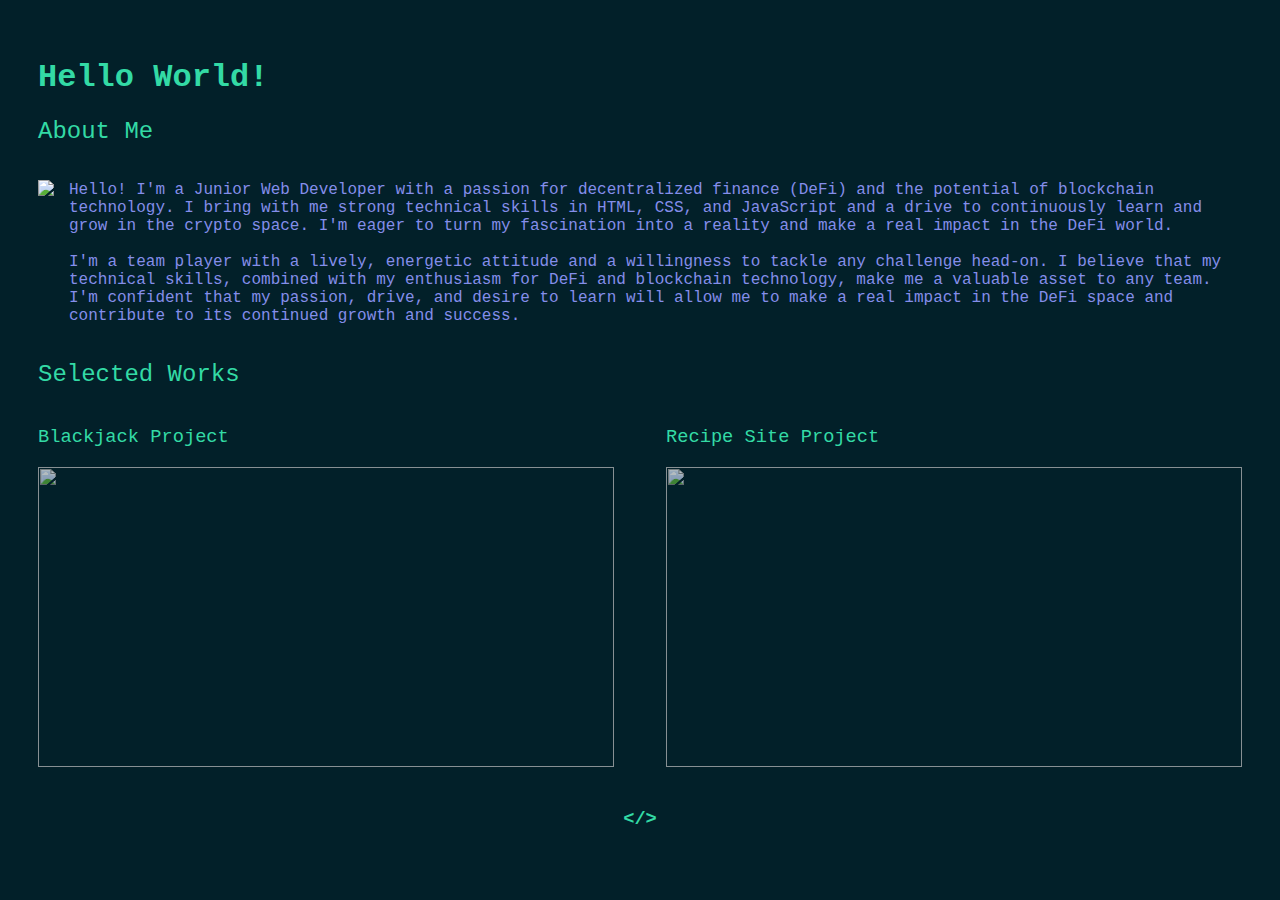
==== index.html @ b270169a "created portfolio main page and 2 sub pages" ====
<!DOCTYPE html>
<html lang="en">
  <head>
    <meta charset="utf-8" />
    <link href="styles.css" rel="stylesheet" />
    <link rel="icon" type="image/x-icon" href="https://www.nicepng.com/png/full/128-1285086_green-icon-code-back-flat-icon-png.png">
    <title>Norman Kwok</title>
  </head>
  <body>
    <h1>Hello World!</h1>
    <h2 id = 'about-me-head'>About Me</h2>
    <div class="flex-container-about">
      <img id = "pfp" src = "https://bafybeicb7cqndnzbh42i5heo5w5kr6bafx376a6r5jkrlvynb66sn3h3ta.ipfs.nftstorage.link/7814.png?ext=png">
      <p id = 'about-me'>Hello! I'm a Junior Web Developer with a passion for decentralized finance (DeFi) and the potential of blockchain technology. I bring with me strong technical skills in HTML, CSS, and JavaScript and a drive to continuously learn and grow in the crypto space. I'm eager to turn my fascination into a reality and make a real impact in the DeFi world.
      <br><br>I'm a team player with a lively, energetic attitude and a willingness to tackle any challenge head-on. I believe that my technical skills, combined with my enthusiasm for DeFi and blockchain technology, make me a valuable asset to any team. I'm confident that my passion, drive, and desire to learn will allow me to make a real impact in the DeFi space and contribute to its continued growth and success.
      </p>
    </div>
    <h2>Selected Works</h2>
    <div class="flex-container-projects">
      <div class = "project-1">
        <h3 class = "project-title">Blackjack Project</h3>
        <a href = "blackjack.html"><img class = "project-image" src = "https://f8n-production-collection-assets.imgix.net/0xaDB6a212a3C0aaB0b8C4D5C9752e03d11E15b442/2/nft.png?q=80&auto=format%2Ccompress&cs=srgb&w=3000&h=3000&fit=max"></a>
      </div>
      <div class = "project-2">
        <h3 class = "project-title">Recipe Site Project</h3>
        <a href = "recipe.html"><img class = "project-image" src = "https://d2ybmb80bbm9ts.cloudfront.net/w2/eg/QmbuLVXm68X7U8ddx1bBQ116Rgf43X24Hk1B6GWuAAw2eg/nft.jpg"></a>
      </div>
    </div>
    <br>
    <h3 class = "end-symbol"> &lt;/&gt; </h3>
  </body>
</html>
---- styles.css ----
body {
  background-color: rgb(2, 32, 41);
}

h1, h2, h3 {
  color:rgb(51, 218, 165);
  font-family:'Courier New', Courier, monospace;
  font-weight: 300;
}


h1 {
  font-weight: 600;
}

p {
  color:rgb(147, 154, 255);
  font-family:'Courier New', Courier, monospace;
  font-weight: 100;
  opacity: 0.9;
}

body{
  padding: 30px;
}

.flex-home{
  display: flex;
  justify-content: center;
}

.home-button{
  background-color: rgb(102, 111, 234);
  width: 200px;
  padding:10px;
  font-family: 'Courier New', Courier, monospace;
  font-size: 16px;
  font-weight: bold;
  border: none;
  margin: 30px 30px 0px 0px;
  border-radius: 10px;  
}

.home-button:link {
  color:rgb(40, 4, 83);
  text-decoration: none;

}

.home-button:hover {
  color:rgb(171, 241, 255);
  text-decoration: none; 
}

.flex-project-page{
  display:flex;
  justify-content: center;
}

.outgoing-button {
  background-color: rgb(26, 150, 117);
  width: 200px;
  padding:10px;
  font-family: 'Courier New', Courier, monospace;
  font-size: 16px;
  font-weight: bold;
  border: none;
  margin: 30px 30px 0px 0px;
  border-radius: 10px;
}

.outgoing-link {
  color:rgb(40, 4, 83);
  text-decoration: none;  
}


.outgoing-link:hover {
  color:rgb(171, 241, 255);
  text-decoration: none; 
}

.project-banner-image-1{
  width: 90vw;
}

.project-banner-image-2{
  width: 90vw;
  height: 90vh;
  overflow: hidden;
  object-fit: cover;
  object-position: 0% 30%;
}


.flex-container-about {
  display:flex;
  flex-wrap: nowrap;
}

#pfp {
  padding: 15px 15px 15px 0px;
  max-width: 20%;
  object-fit: contain;
}

.flex-container-projects{
  display:flex;
  flex-wrap: nowrap;
  justify-content: space-between;
}

.project-1{
  max-width: 45vw;
  box-sizing: border-box;
}

.project-2{
  max-width:45vw;
  box-sizing: border-box;
}

.project-image {
  width: 45vw;
  height: 300px;
  overflow: hidden;
  object-fit: cover;
  object-position: 0% 30%;
  opacity: 0.7;
}

.project-image:hover{
  opacity: 1;
}

.end-symbol{
  text-align: center;
  font-weight: bold;
}

@media (max-width: 800px) {
  body{
    padding: 25px;
  }
  .flex-container-about {
    flex-direction: column;
  }
  #about-me{
    padding: 0px;
  }
  #pfp{
    max-width: 100%;
  }
  .flex-container-projects{
    flex-direction: column;
  }
  .project-1 {
    width: 90vw;
  }
  .project-2 {
    width: 90vw;
  }
  .project-image{
    width: 90vw;
  }
}
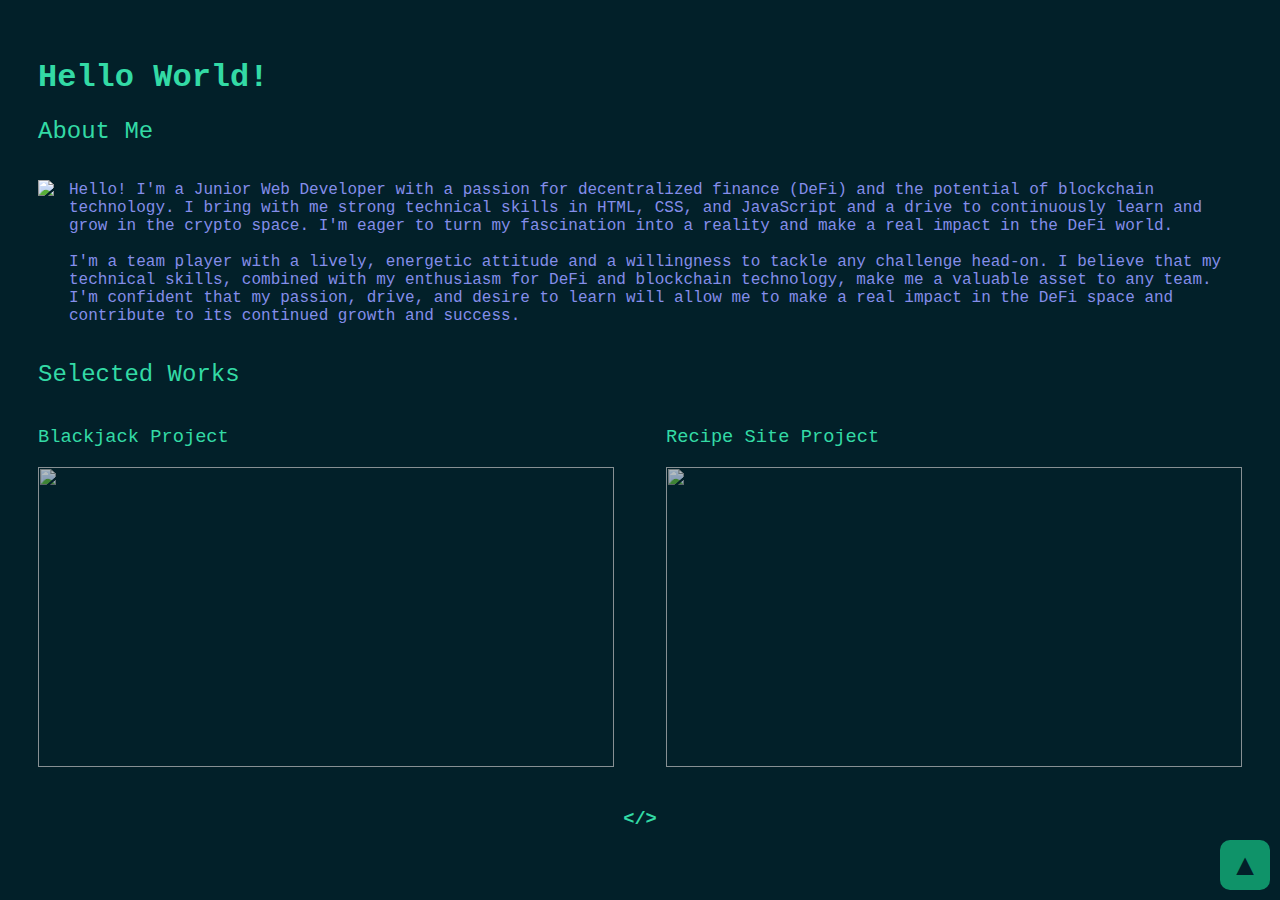
==== commit 1538c3c6: "add scroll to top and scroll bar" ====
--- a/index.html
+++ b/index.html
@@ -7,7 +7,7 @@
     <title>Norman Kwok</title>
   </head>
   <body>
-    <h1>Hello World!</h1>
+    <h1 id = "top">Hello World!</h1>
     <h2 id = 'about-me-head'>About Me</h2>
     <div class="flex-container-about">
       <img id = "pfp" src = "https://bafybeicb7cqndnzbh42i5heo5w5kr6bafx376a6r5jkrlvynb66sn3h3ta.ipfs.nftstorage.link/7814.png?ext=png">
@@ -28,5 +28,6 @@
     </div>
     <br>
     <h3 class = "end-symbol"> &lt;/&gt; </h3>
+    <a href="#top"><button class="scroll-to-top">▲</button></a>
   </body>
 </html>
--- a/styles.css
+++ b/styles.css
@@ -138,6 +138,27 @@
   font-weight: bold;
 }
 
+.scroll-to-top {
+  position: fixed;
+  bottom: 10px;
+  right: 10px;
+  max-width: 50px;
+  max-height: 50px;
+  width: 100%;
+  height: 100%;
+  padding: .5px;
+  border-radius: 10px;
+  background: rgb(15, 147, 105);
+  color:rgb(2, 32, 41);
+  font-size: 30px;
+  cursor:pointer;
+  border: none;
+}
+
+.scroll-to-top:hover {
+  background: rgb(51, 218, 165);
+}
+
 @media (max-width: 800px) {
   body{
     padding: 25px;
@@ -163,4 +184,21 @@
   .project-image{
     width: 90vw;
   }
+}
+
+::-webkit-scrollbar {
+  width: 10px;
+}
+
+::-webkit-scrollbar-track {
+  background: rgb(2, 32, 41);
+}
+
+::-webkit-scrollbar-thumb {
+  background: rgb(15, 147, 105);
+  border-radius: 20px;
+}
+
+::-webkit-scrollbar-thumb:hover {
+  background: rgb(51, 218, 165);
 }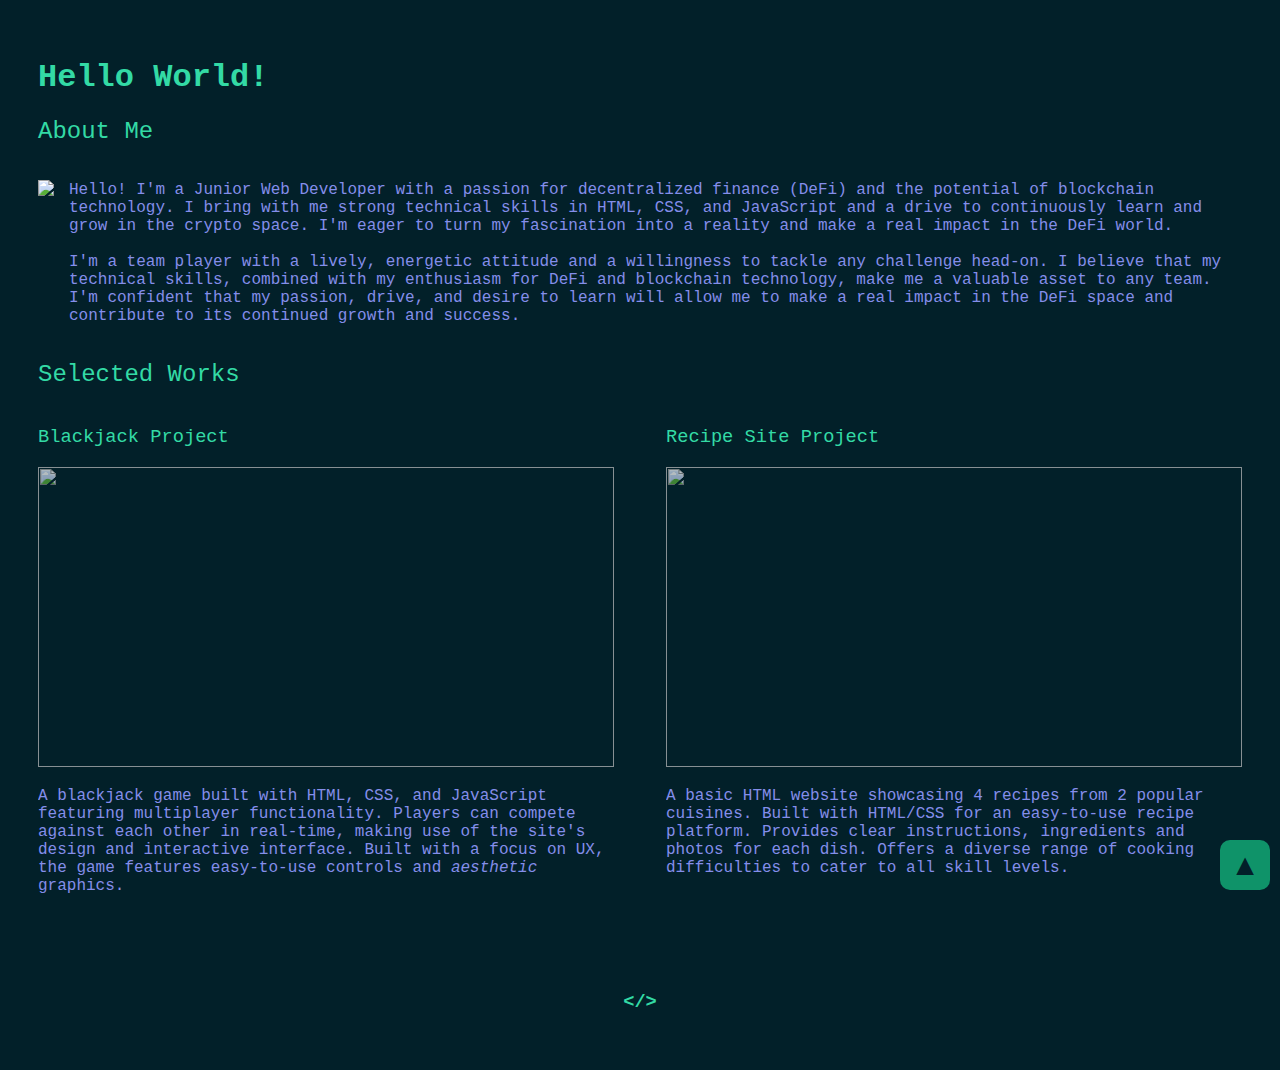
==== commit 194641a8: "add text to projects on main page" ====
--- a/index.html
+++ b/index.html
@@ -1,33 +1,52 @@
 <!DOCTYPE html>
 <html lang="en">
-  <head>
-    <meta charset="utf-8" />
-    <link href="styles.css" rel="stylesheet" />
-    <link rel="icon" type="image/x-icon" href="https://www.nicepng.com/png/full/128-1285086_green-icon-code-back-flat-icon-png.png">
-    <title>Norman Kwok</title>
-  </head>
-  <body>
-    <h1 id = "top">Hello World!</h1>
-    <h2 id = 'about-me-head'>About Me</h2>
-    <div class="flex-container-about">
-      <img id = "pfp" src = "https://bafybeicb7cqndnzbh42i5heo5w5kr6bafx376a6r5jkrlvynb66sn3h3ta.ipfs.nftstorage.link/7814.png?ext=png">
-      <p id = 'about-me'>Hello! I'm a Junior Web Developer with a passion for decentralized finance (DeFi) and the potential of blockchain technology. I bring with me strong technical skills in HTML, CSS, and JavaScript and a drive to continuously learn and grow in the crypto space. I'm eager to turn my fascination into a reality and make a real impact in the DeFi world.
-      <br><br>I'm a team player with a lively, energetic attitude and a willingness to tackle any challenge head-on. I believe that my technical skills, combined with my enthusiasm for DeFi and blockchain technology, make me a valuable asset to any team. I'm confident that my passion, drive, and desire to learn will allow me to make a real impact in the DeFi space and contribute to its continued growth and success.
-      </p>
+
+<head>
+  <meta charset="utf-8" />
+  <link href="styles.css" rel="stylesheet" />
+  <link rel="icon" type="image/x-icon"
+    href="https://www.nicepng.com/png/full/128-1285086_green-icon-code-back-flat-icon-png.png">
+  <title>Norman Kwok</title>
+</head>
+
+<body>
+  <h1 id="top">Hello World!</h1>
+  <h2 id='about-me-head'>About Me</h2>
+  <div class="flex-container-about">
+    <img id="pfp"
+      src="https://bafybeicb7cqndnzbh42i5heo5w5kr6bafx376a6r5jkrlvynb66sn3h3ta.ipfs.nftstorage.link/7814.png?ext=png">
+    <p id='about-me'>Hello! I'm a Junior Web Developer with a passion for decentralized finance (DeFi) and the potential
+      of blockchain technology. I bring with me strong technical skills in HTML, CSS, and JavaScript and a drive to
+      continuously learn and grow in the crypto space. I'm eager to turn my fascination into a reality and make a real
+      impact in the DeFi world.
+      <br><br>I'm a team player with a lively, energetic attitude and a willingness to tackle any challenge head-on. I
+      believe that my technical skills, combined with my enthusiasm for DeFi and blockchain technology, make me a
+      valuable asset to any team. I'm confident that my passion, drive, and desire to learn will allow me to make a real
+      impact in the DeFi space and contribute to its continued growth and success.
+    </p>
+  </div>
+  <h2>Selected Works</h2>
+  <div class="flex-container-projects">
+    <div class="project-1">
+      <h3 class="project-title">Blackjack Project</h3>
+      <a href="blackjack.html"><img class="project-image"
+          src="https://f8n-production-collection-assets.imgix.net/0xaDB6a212a3C0aaB0b8C4D5C9752e03d11E15b442/2/nft.png?q=80&auto=format%2Ccompress&cs=srgb&w=3000&h=3000&fit=max"></a>
+      <p class="project-text">A blackjack game built with HTML, CSS, and JavaScript featuring multiplayer functionality.
+        Players can compete against each other in real-time, making use of the site's design and interactive interface.
+        Built with a focus on UX, the game features easy-to-use controls and <i>aesthetic</i> graphics.</p>
     </div>
-    <h2>Selected Works</h2>
-    <div class="flex-container-projects">
-      <div class = "project-1">
-        <h3 class = "project-title">Blackjack Project</h3>
-        <a href = "blackjack.html"><img class = "project-image" src = "https://f8n-production-collection-assets.imgix.net/0xaDB6a212a3C0aaB0b8C4D5C9752e03d11E15b442/2/nft.png?q=80&auto=format%2Ccompress&cs=srgb&w=3000&h=3000&fit=max"></a>
-      </div>
-      <div class = "project-2">
-        <h3 class = "project-title">Recipe Site Project</h3>
-        <a href = "recipe.html"><img class = "project-image" src = "https://d2ybmb80bbm9ts.cloudfront.net/w2/eg/QmbuLVXm68X7U8ddx1bBQ116Rgf43X24Hk1B6GWuAAw2eg/nft.jpg"></a>
-      </div>
+    <div class="project-2">
+      <h3 class="project-title">Recipe Site Project</h3>
+      <a href="recipe.html"><img class="project-image"
+          src="https://d2ybmb80bbm9ts.cloudfront.net/w2/eg/QmbuLVXm68X7U8ddx1bBQ116Rgf43X24Hk1B6GWuAAw2eg/nft.jpg"></a>
+      <p class="project-text">A basic HTML website showcasing 4 recipes from 2 popular cuisines. Built with HTML/CSS for
+        an
+        easy-to-use recipe platform. Provides clear instructions, ingredients and photos for each dish. Offers a diverse
+        range of cooking difficulties to cater to all skill levels.</p>
     </div>
-    <br>
-    <h3 class = "end-symbol"> &lt;/&gt; </h3>
-    <a href="#top"><button class="scroll-to-top">▲</button></a>
-  </body>
-</html>
+  </div>
+  <h3 class="end-symbol"> &lt;/&gt; </h3>
+  <a href="#top"><button class="scroll-to-top">▲</button></a>
+</body>
+
+</html>--- a/styles.css
+++ b/styles.css
@@ -108,6 +108,7 @@
   display:flex;
   flex-wrap: nowrap;
   justify-content: space-between;
+  margin: 0px 0px 80px 0px;
 }
 
 .project-1{
@@ -184,6 +185,9 @@
   .project-image{
     width: 90vw;
   }
+  .project-text{
+    width: 90vw;
+  }
 }
 
 ::-webkit-scrollbar {
